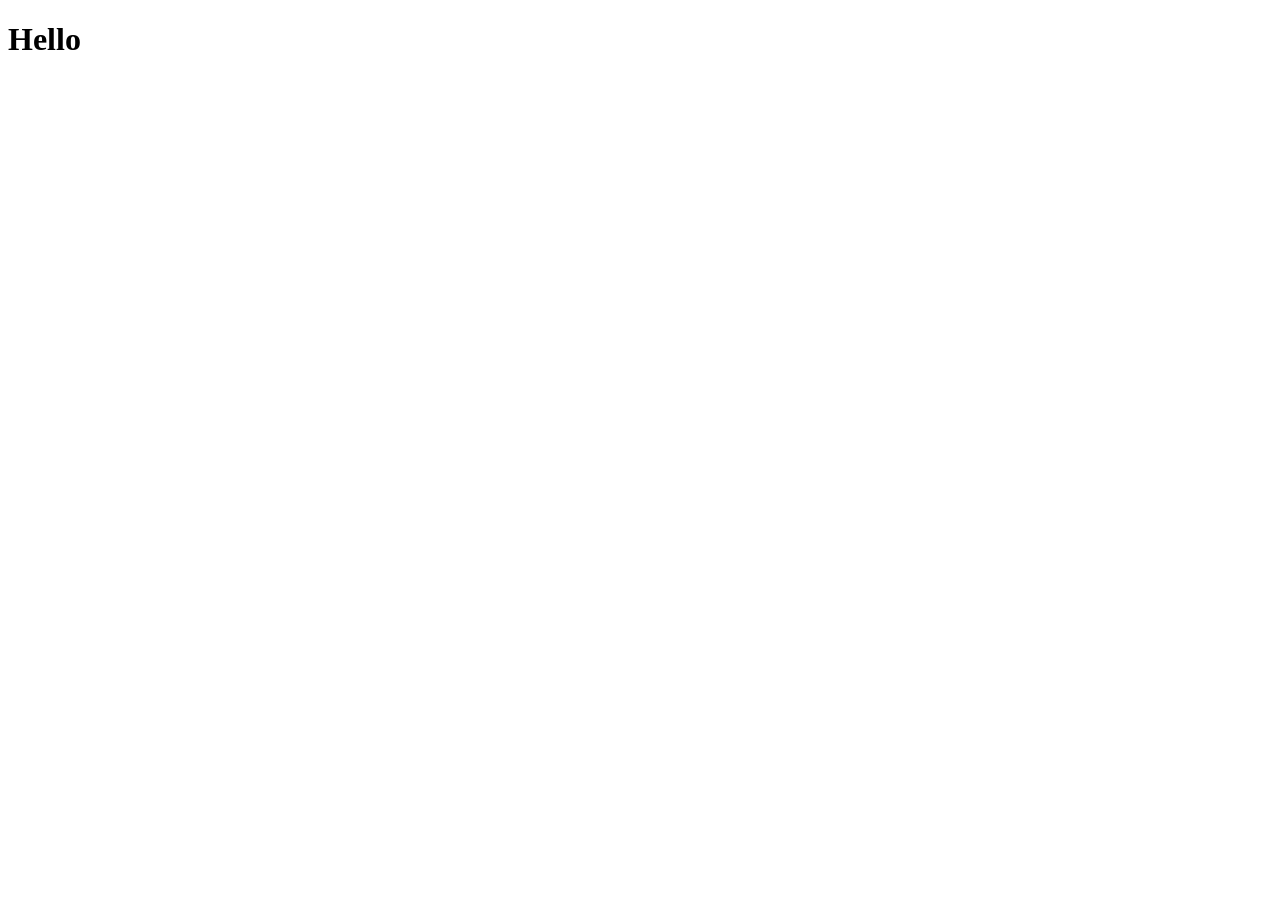
==== pageOne.html @ e5fd3ac3 "created pageOne file branch page" ====
<!DOCTYPE html>
<html lang="en">
<head>
    <meta charset="UTF-8">
    <meta name="viewport" content="width=device-width, initial-scale=1.0">
    <title>Document</title>
</head>
<body>
    <h1>Hello</h1>
</body>
</html>
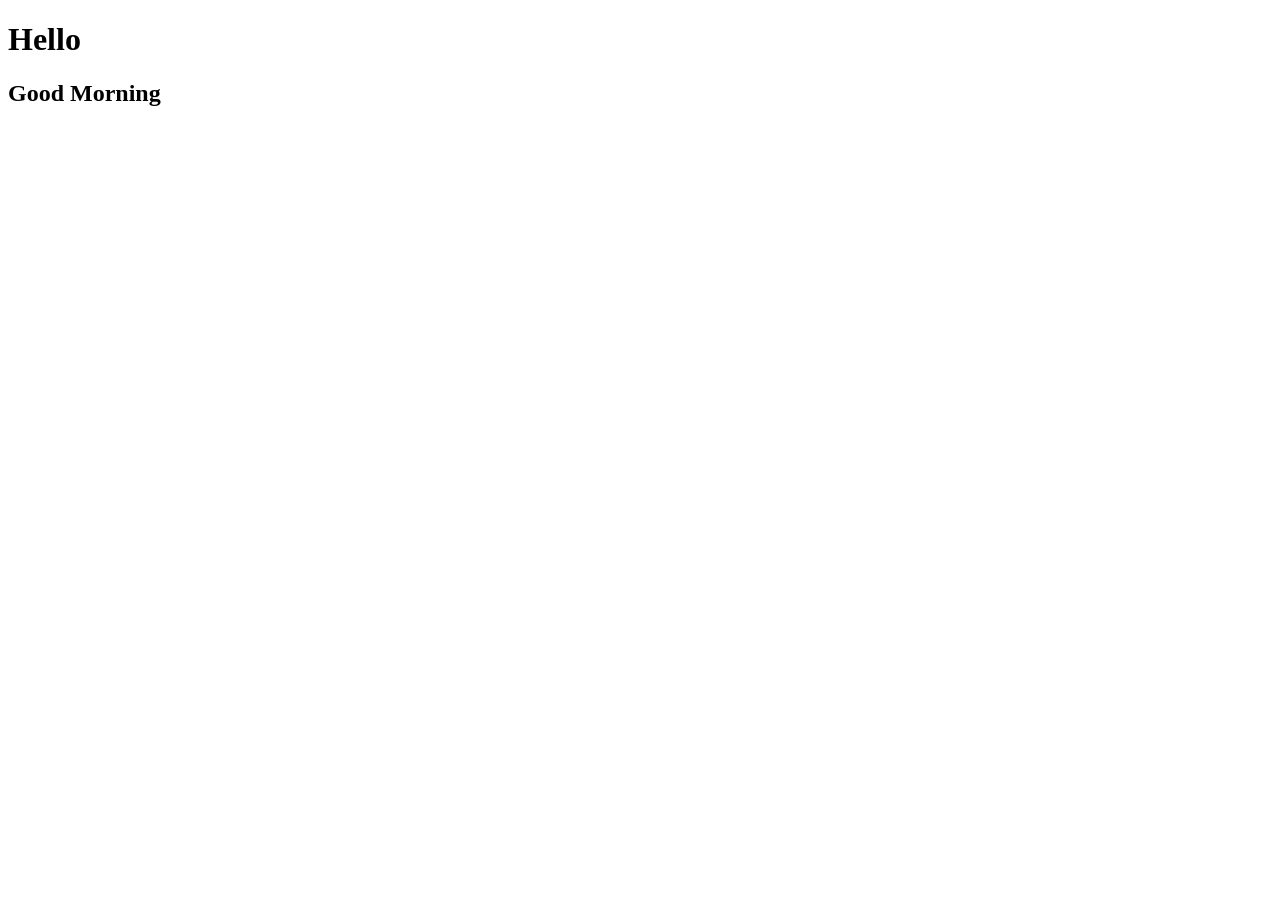
==== commit 33320274: "new h2 tag added" ====
--- a/pageOne.html
+++ b/pageOne.html
@@ -7,5 +7,6 @@
 </head>
 <body>
     <h1>Hello</h1>
+    <h2>Good Morning</h2>
 </body>
 </html>
